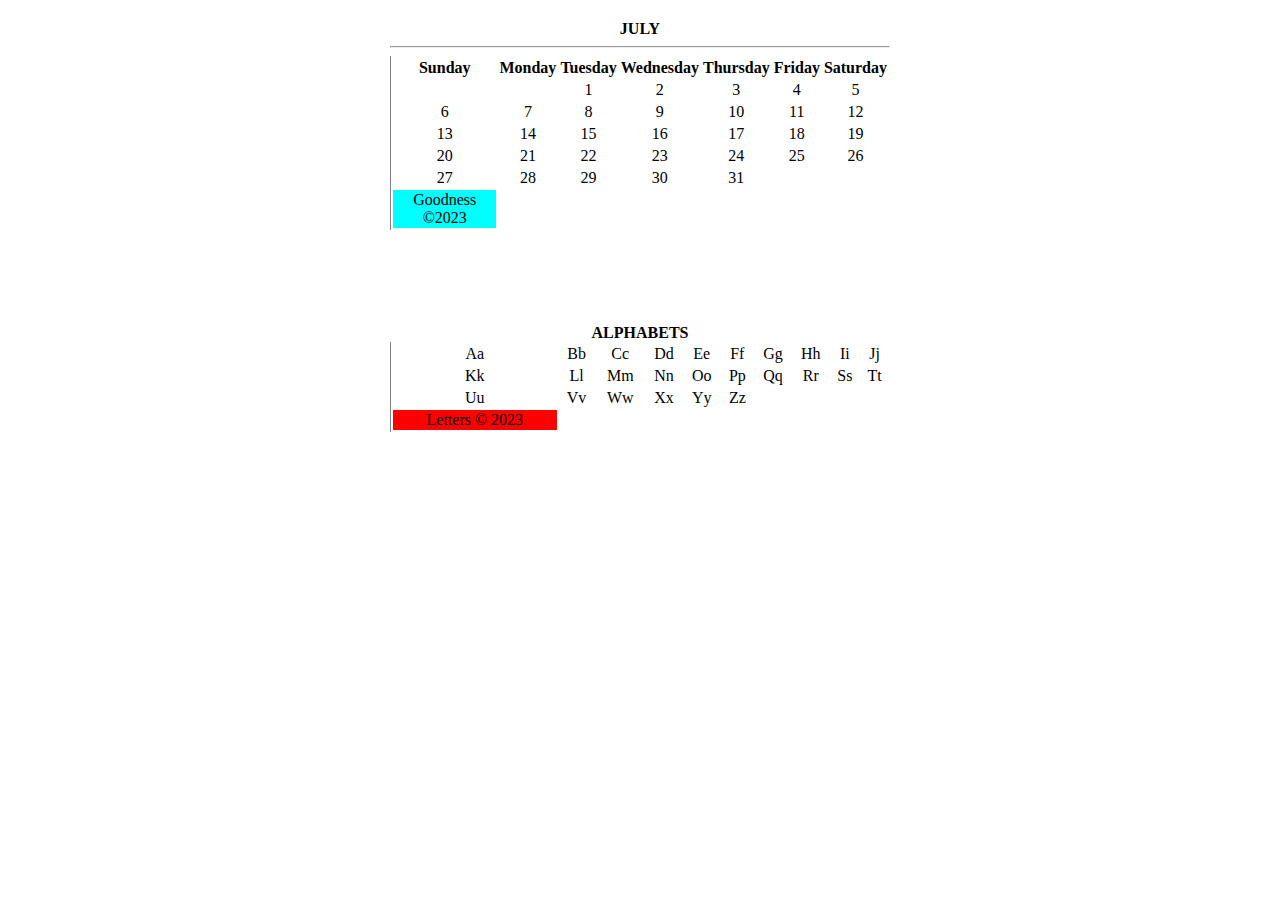
==== fun_tables/index.html @ 05de4f2e "let play tables" ====
<!DOCTYPE html>
<html lang="en">
  <head>
    <meta charset="UTF-8" />
    <meta name="viewport" content="width=device-width, initial-scale=1.0" />
    <title>Tables</title>
    <style>
      table{
        margin: 20px auto;
        width: 500px;
        border-left: 1px solid grey;
      }
      td {
        text-align: center;
      }
      caption{
        text-transform: uppercase;
        font-weight: 800;
      }
      .copy{
        background-color: aqua;
        width: 300px;
      }
      .afoot{
        background-color: red;
      }
    </style>
  </head>
  <body>
    <table>
      <caption>
        July <hr>
      </caption>
    
      <thead>
        <th>Sunday</th>
        <th>Monday</th>
        <th>Tuesday</th>
        <th>Wednesday</th>
        <th>Thursday</th>
        <th>Friday</th>
        <th>Saturday</th>
      </thead>
      <tbody>
        <tr>
          <td></td>
          <td></td>
          <td>1</td>
          <td>2</td>
          <td>3</td>
          <td>4</td>
          <td>5</td>
        </tr>
        <tr>
          <td>6</td>
          <td>7</td>
          <td>8</td>
          <td>9</td>
          <td>10</td>
          <td>11</td>
          <td>12</td>
        </tr>
        <tr>
          <td>13</td>
          <td>14</td>
          <td>15</td>
          <td>16</td>
          <td>17</td>
          <td>18</td>
          <td>19</td>
        </tr>
        <tr>
          <td>20</td>
          <td>21</td>
          <td>22</td>
          <td>23</td>
          <td>24</td>
          <td>25</td>
          <td>26</td>
        </tr>
        <tr>
          <td>27</td>
          <td>28</td>
          <td>29</td>
          <td>30</td>
          <td>31</td>
          <td></td>
          <td></td>
        </tr>
        <tfoot>
          <tr>
            <td class="copy">Goodness &copy;2023</td>
          </tr>
        </tfoot>
      </tbody>
    </table>
    <br>
    <br>
    <br>
    <table>
      <caption>Alphabets</caption>
      <tr>
        <td>Aa</td>
        <td>Bb</td>
        <td>Cc</td>
        <td>Dd</td>
        <td>Ee</td>
        <td>Ff</td>
        <td>Gg</td>
        <td>Hh</td>
        <td>Ii</td>
        <td>Jj</td>
      </tr>
      <tr>
        <td>Kk</td>
        <td>Ll</td>
        <td>Mm</td>
        <td>Nn</td>
        <td>Oo</td>
        <td>Pp</td>
        <td>Qq</td>
        <td>Rr</td>
        <td>Ss</td>
        <td>Tt</td>
    </tr>
    <tr>
        <td>Uu</td>
        <td>Vv</td>
        <td>Ww</td>
        <td>Xx</td>
        <td>Yy</td>
        <td>Zz</td>
    </tr>
    <TFoot>
        <td class="afoot">Letters &copy; 2023</td>
    </TFoot>

    </table>
  </body>
</html>
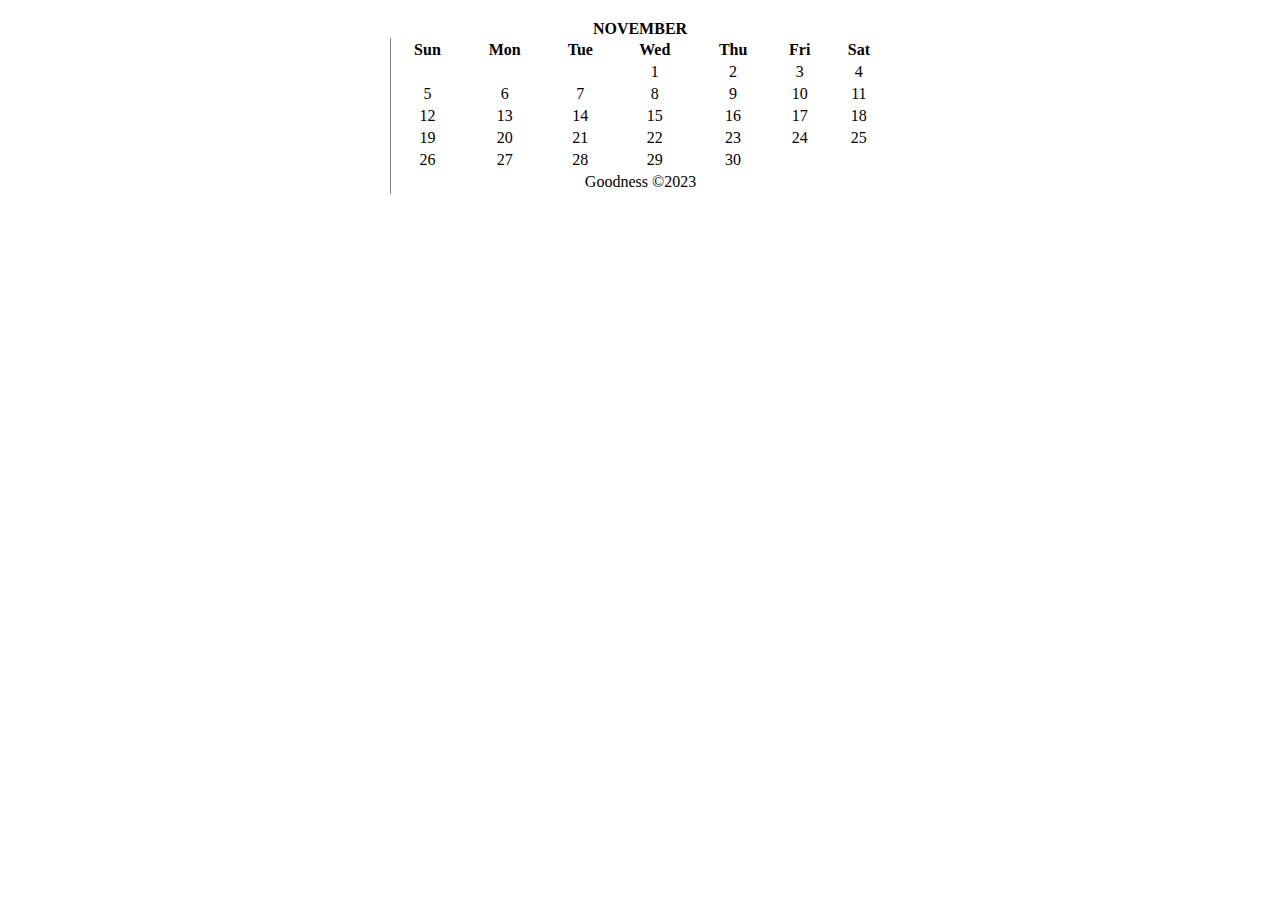
==== commit 527a4c0f: "finishing up the calendar" ====
--- a/fun_tables/index.html
+++ b/fun_tables/index.html
@@ -17,124 +17,75 @@
         text-transform: uppercase;
         font-weight: 800;
       }
-      .copy{
-        background-color: aqua;
-        width: 300px;
-      }
-      .afoot{
-        background-color: red;
-      }
     </style>
   </head>
   <body>
     <table>
       <caption>
-        July <hr>
+        November
       </caption>
     
       <thead>
-        <th>Sunday</th>
-        <th>Monday</th>
-        <th>Tuesday</th>
-        <th>Wednesday</th>
-        <th>Thursday</th>
-        <th>Friday</th>
-        <th>Saturday</th>
+        <th class="sun">Sun</th>
+        <th>Mon</th>
+        <th>Tue</th>
+        <th>Wed</th>
+        <th>Thu</th>
+        <th>Fri</th>
+        <th>Sat</th>
       </thead>
       <tbody>
         <tr>
+          <td></td>
           <td></td>
           <td></td>
           <td>1</td>
           <td>2</td>
           <td>3</td>
           <td>4</td>
-          <td>5</td>
         </tr>
         <tr>
+          <td>5</td>
           <td>6</td>
           <td>7</td>
           <td>8</td>
           <td>9</td>
           <td>10</td>
           <td>11</td>
-          <td>12</td>
         </tr>
         <tr>
+          <td>12</td>
           <td>13</td>
           <td>14</td>
           <td>15</td>
           <td>16</td>
           <td>17</td>
           <td>18</td>
-          <td>19</td>
         </tr>
         <tr>
+          <td>19</td>
           <td>20</td>
           <td>21</td>
           <td>22</td>
           <td>23</td>
           <td>24</td>
           <td>25</td>
-          <td>26</td>
         </tr>
         <tr>
+          <td>26</td>
           <td>27</td>
           <td>28</td>
           <td>29</td>
           <td>30</td>
-          <td>31</td>
           <td></td>
           <td></td>
         </tr>
         <tfoot>
           <tr>
-            <td class="copy">Goodness &copy;2023</td>
+            <td colspan="7" class="nov">Goodness &copy;2023</td>
           </tr>
         </tfoot>
       </tbody>
     </table>
-    <br>
-    <br>
-    <br>
-    <table>
-      <caption>Alphabets</caption>
-      <tr>
-        <td>Aa</td>
-        <td>Bb</td>
-        <td>Cc</td>
-        <td>Dd</td>
-        <td>Ee</td>
-        <td>Ff</td>
-        <td>Gg</td>
-        <td>Hh</td>
-        <td>Ii</td>
-        <td>Jj</td>
-      </tr>
-      <tr>
-        <td>Kk</td>
-        <td>Ll</td>
-        <td>Mm</td>
-        <td>Nn</td>
-        <td>Oo</td>
-        <td>Pp</td>
-        <td>Qq</td>
-        <td>Rr</td>
-        <td>Ss</td>
-        <td>Tt</td>
-    </tr>
-    <tr>
-        <td>Uu</td>
-        <td>Vv</td>
-        <td>Ww</td>
-        <td>Xx</td>
-        <td>Yy</td>
-        <td>Zz</td>
-    </tr>
-    <TFoot>
-        <td class="afoot">Letters &copy; 2023</td>
-    </TFoot>
-
-    </table>
   </body>
 </html>
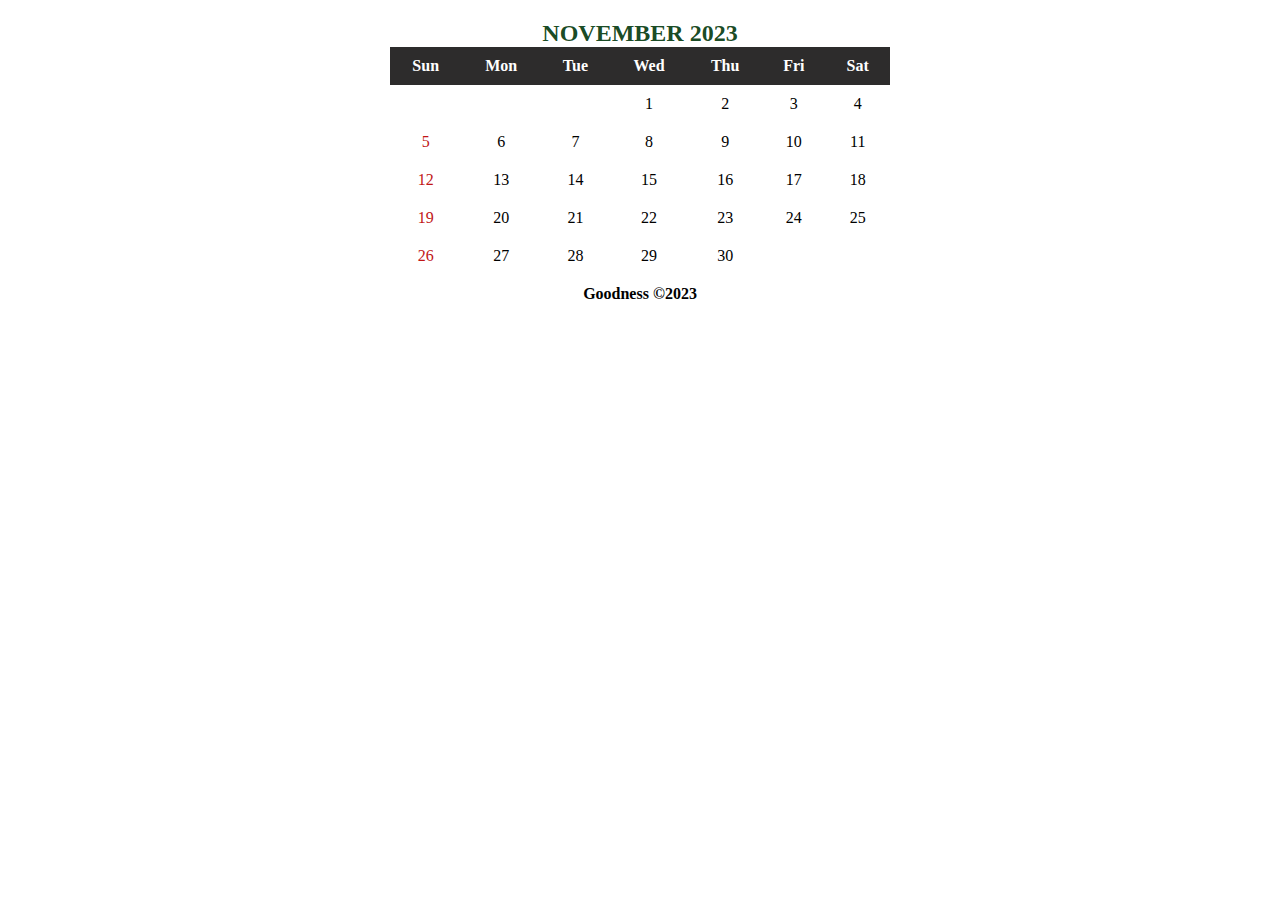
==== commit 5c041058: "Taking shape" ====
--- a/fun_tables/index.html
+++ b/fun_tables/index.html
@@ -8,13 +8,28 @@
       table{
         margin: 20px auto;
         width: 500px;
-        border-left: 1px solid grey;
+        border-collapse: collapse;
       }
-      td {
+      th{
+        background-color: #050303d6;
+      }
+      th{
+        color: #fff;
+      }
+      th, td {
         text-align: center;
+        padding: 10px;
       }
       caption{
         text-transform: uppercase;
+        font-weight: 800;
+        font-size: 1.5rem;
+        color: #144720fb;
+      }
+      .sun{
+        color: #c11616;
+      }
+      tfoot{
         font-weight: 800;
       }
     </style>
@@ -22,11 +37,11 @@
   <body>
     <table>
       <caption>
-        November
+        November 2023
       </caption>
     
       <thead>
-        <th class="sun">Sun</th>
+        <th>Sun</th>
         <th>Mon</th>
         <th>Tue</th>
         <th>Wed</th>
@@ -45,7 +60,7 @@
           <td>4</td>
         </tr>
         <tr>
-          <td>5</td>
+          <td class="sun">5</td>
           <td>6</td>
           <td>7</td>
           <td>8</td>
@@ -54,7 +69,7 @@
           <td>11</td>
         </tr>
         <tr>
-          <td>12</td>
+          <td class="sun">12</td>
           <td>13</td>
           <td>14</td>
           <td>15</td>
@@ -63,7 +78,7 @@
           <td>18</td>
         </tr>
         <tr>
-          <td>19</td>
+          <td class="sun">19</td>
           <td>20</td>
           <td>21</td>
           <td>22</td>
@@ -72,7 +87,7 @@
           <td>25</td>
         </tr>
         <tr>
-          <td>26</td>
+          <td class="sun">26</td>
           <td>27</td>
           <td>28</td>
           <td>29</td>
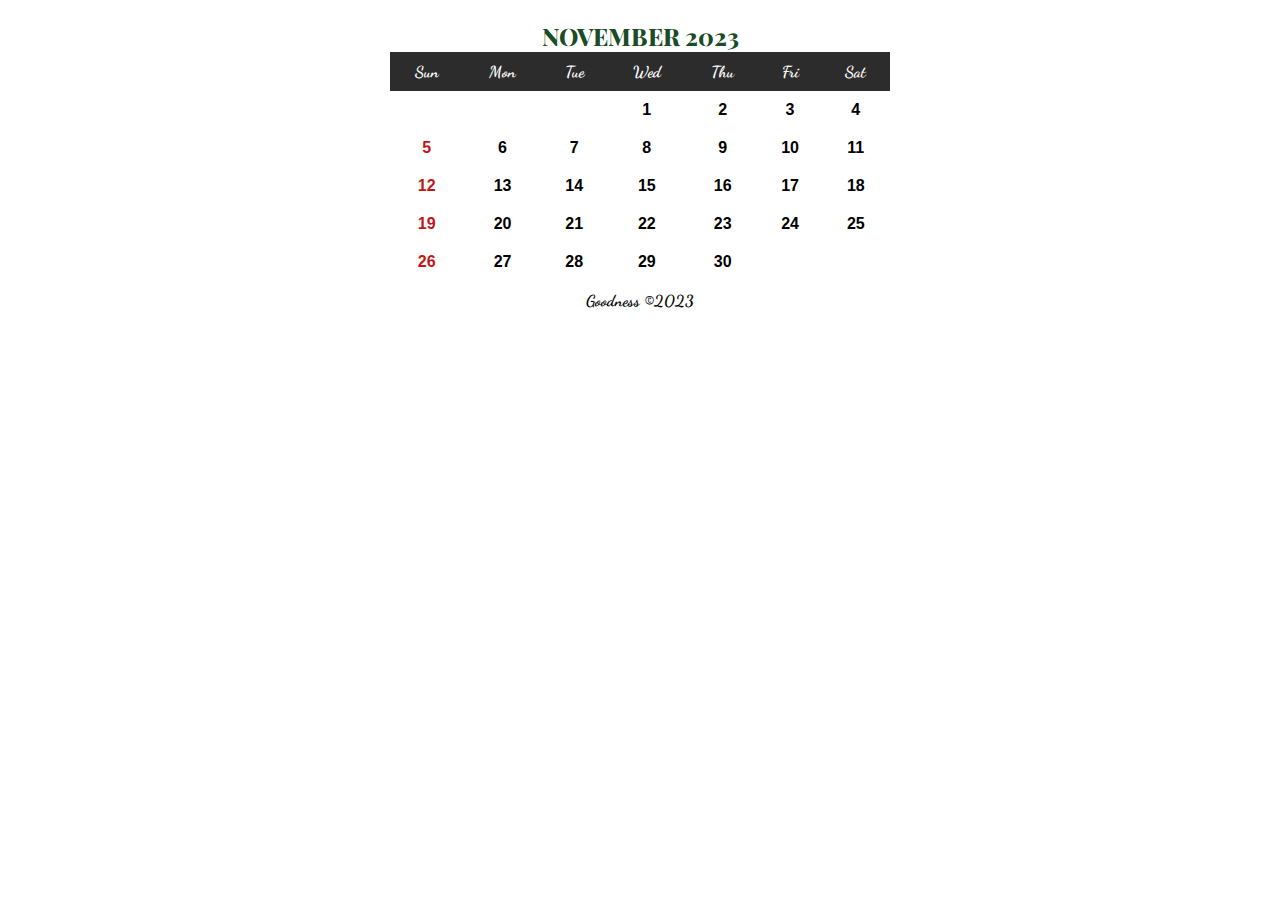
==== commit 1266e954: "Thank you fonts" ====
--- a/fun_tables/index.html
+++ b/fun_tables/index.html
@@ -3,7 +3,11 @@
   <head>
     <meta charset="UTF-8" />
     <meta name="viewport" content="width=device-width, initial-scale=1.0" />
-    <title>Tables</title>
+    <link rel="preconnect" href="https://fonts.googleapis.com">
+    <link rel="preconnect" href="https://fonts.gstatic.com" crossorigin>
+    <link href="https://fonts.googleapis.com/css2?family=Griffy&family=Playfair+Display:wght@800&family=Source+Sans+3:wght@400;700&display=swap" rel="stylesheet">
+    <link href="https://fonts.googleapis.com/css2?family=Dancing+Script&display=swap" rel="stylesheet">
+    <title>Calendar</title>
     <style>
       table{
         margin: 20px auto;
@@ -12,16 +16,20 @@
       }
       th{
         background-color: #050303d6;
-      }
-      th{
         color: #fff;
+        font-family: 'Dancing Script', cursive;
       }
       th, td {
         text-align: center;
         padding: 10px;
       }
+      td{
+        font-weight: bold;
+        font-family: Arial, Helvetica, sans-serif;
+      }
       caption{
         text-transform: uppercase;
+        font-family: 'Playfair Display', serif;
         font-weight: 800;
         font-size: 1.5rem;
         color: #144720fb;
@@ -29,8 +37,8 @@
       .sun{
         color: #c11616;
       }
-      tfoot{
-        font-weight: 800;
+      tfoot td{
+        font-family: 'Dancing Script', cursive;
       }
     </style>
   </head>
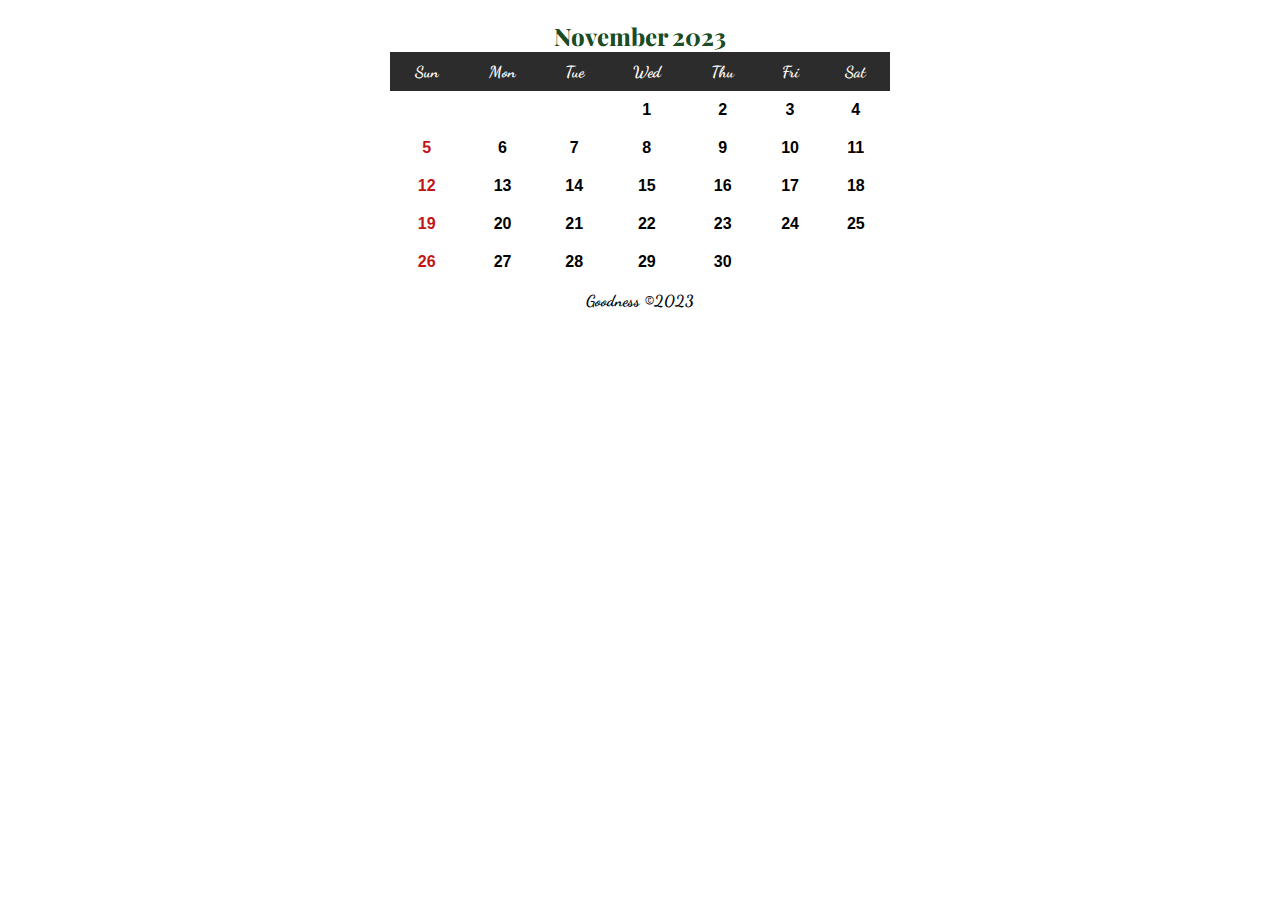
==== commit 6665eac4: "img test" ====
--- a/fun_tables/index.html
+++ b/fun_tables/index.html
@@ -28,7 +28,6 @@
         font-family: Arial, Helvetica, sans-serif;
       }
       caption{
-        text-transform: uppercase;
         font-family: 'Playfair Display', serif;
         font-weight: 800;
         font-size: 1.5rem;
